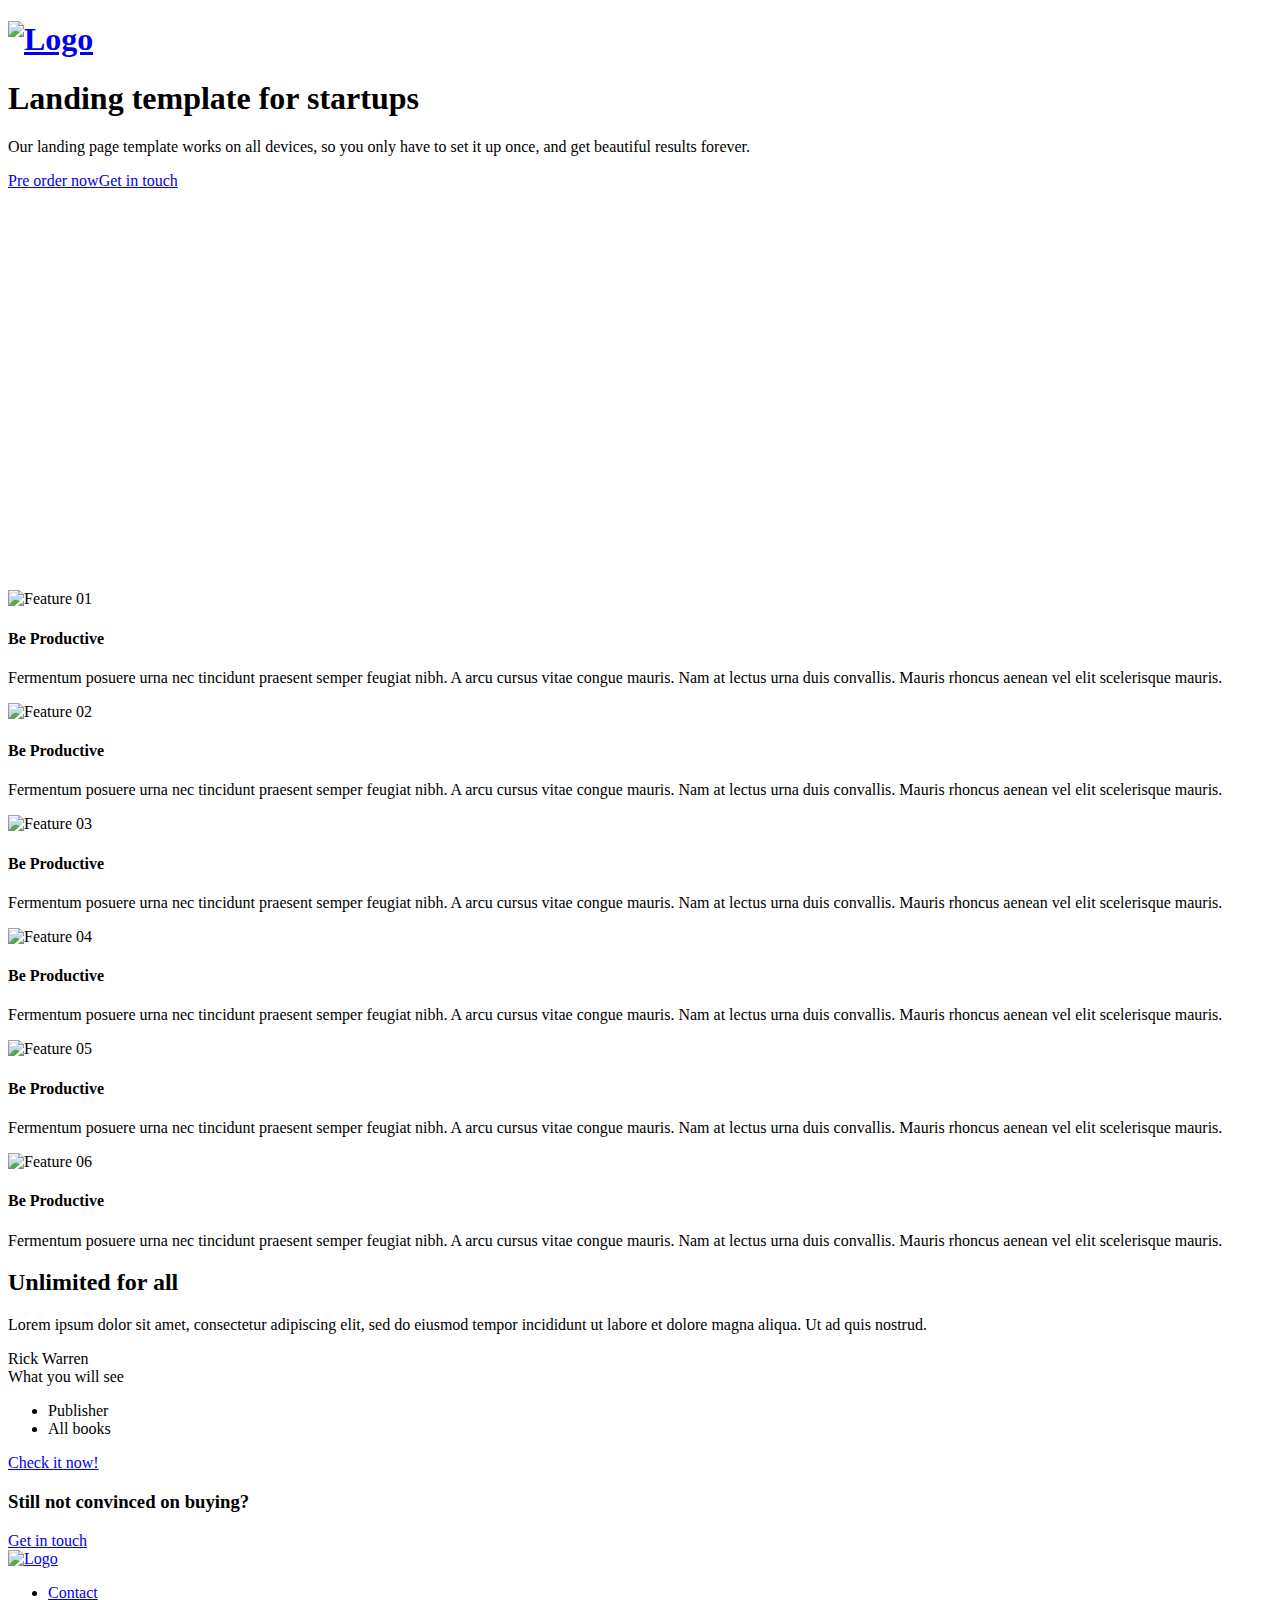
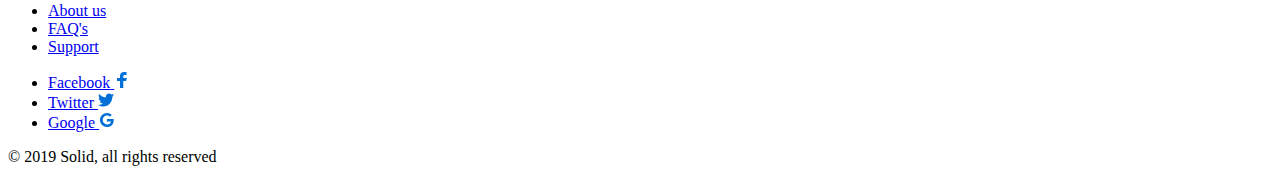
==== book-store/shared/renderer/inventory-renderer/landing_page/index.html @ 8dec96da "adding static and form sign in" ====
<!DOCTYPE html>
<html lang="en" class="no-js">
<head>
    <meta charset="utf-8">
    <meta http-equiv="X-UA-Compatible" content="IE=edge">
    <meta name="viewport" content="width=device-width, initial-scale=1">
    <title>Solid Template</title>
    <link href="https://fonts.googleapis.com/css?family=IBM+Plex+Sans:400,600" rel="stylesheet">
    <link rel="stylesheet" href="/landing_page/css/style.css">
	<script src="https://unpkg.com/animejs@3.0.1/lib/anime.min.js"></script>
    <script src="https://unpkg.com/scrollreveal@4.0.0/dist/scrollreveal.min.js"></script>
</head>
<body class="is-boxed has-animations">
    <div class="body-wrap">
        <header class="site-header">
            <div class="container">
                <div class="site-header-inner">
                    <div class="brand header-brand">
                        <h1 class="m-0">
							<a href="#">
								<img class="header-logo-image" src="/landing_page/images/logo.svg" alt="Logo">
                            </a>
                        </h1>
                    </div>
                </div>
            </div>
        </header>

        <main>
            <section class="hero">
                <div class="container">
                    <div class="hero-inner">
						<div class="hero-copy">
	                        <h1 class="hero-title mt-0">Landing template for startups</h1>
	                        <p class="hero-paragraph">Our landing page template works on all devices, so you only have to set it up once, and get beautiful results forever.</p>
	                        <div class="hero-cta"><a class="button button-primary" href="#">Pre order now</a><a class="button" href="#">Get in touch</a></div>
						</div>
						<div class="hero-figure anime-element">
							<svg class="placeholder" width="528" height="396" viewBox="0 0 528 396">
								<rect width="528" height="396" style="fill:transparent;" />
							</svg>
							<div class="hero-figure-box hero-figure-box-01" data-rotation="45deg"></div>
							<div class="hero-figure-box hero-figure-box-02" data-rotation="-45deg"></div>
							<div class="hero-figure-box hero-figure-box-03" data-rotation="0deg"></div>
							<div class="hero-figure-box hero-figure-box-04" data-rotation="-135deg"></div>
							<div class="hero-figure-box hero-figure-box-05"></div>
							<div class="hero-figure-box hero-figure-box-06"></div>
							<div class="hero-figure-box hero-figure-box-07"></div>
							<div class="hero-figure-box hero-figure-box-08" data-rotation="-22deg"></div>
							<div class="hero-figure-box hero-figure-box-09" data-rotation="-52deg"></div>
							<div class="hero-figure-box hero-figure-box-10" data-rotation="-50deg"></div>
						</div>
                    </div>
                </div>
            </section>

            <section class="features section">
                <div class="container">
					<div class="features-inner section-inner has-bottom-divider">
                        <div class="features-wrap">
                            <div class="feature text-center is-revealing">
                                <div class="feature-inner">
                                    <div class="feature-icon">
										<img src="/landing_page/images/feature-icon-01.svg" alt="Feature 01">
                                    </div>
                                    <h4 class="feature-title mt-24">Be Productive</h4>
                                    <p class="text-sm mb-0">Fermentum posuere urna nec tincidunt praesent semper feugiat nibh. A arcu cursus vitae congue mauris. Nam at lectus urna duis convallis. Mauris rhoncus aenean vel elit scelerisque mauris.</p>
                                </div>
                            </div>
							<div class="feature text-center is-revealing">
                                <div class="feature-inner">
                                    <div class="feature-icon">
										<img src="/landing_page/images/feature-icon-02.svg" alt="Feature 02">
                                    </div>
                                    <h4 class="feature-title mt-24">Be Productive</h4>
                                    <p class="text-sm mb-0">Fermentum posuere urna nec tincidunt praesent semper feugiat nibh. A arcu cursus vitae congue mauris. Nam at lectus urna duis convallis. Mauris rhoncus aenean vel elit scelerisque mauris.</p>
                                </div>
                            </div>
                            <div class="feature text-center is-revealing">
                                <div class="feature-inner">
                                    <div class="feature-icon">
										<img src="/landing_page/images/feature-icon-03.svg" alt="Feature 03">
                                    </div>
                                    <h4 class="feature-title mt-24">Be Productive</h4>
                                    <p class="text-sm mb-0">Fermentum posuere urna nec tincidunt praesent semper feugiat nibh. A arcu cursus vitae congue mauris. Nam at lectus urna duis convallis. Mauris rhoncus aenean vel elit scelerisque mauris.</p>
                                </div>
                            </div>
                            <div class="feature text-center is-revealing">
                                <div class="feature-inner">
                                    <div class="feature-icon">
										<img src="/landing_page/images/feature-icon-04.svg" alt="Feature 04">
                                    </div>
                                    <h4 class="feature-title mt-24">Be Productive</h4>
                                    <p class="text-sm mb-0">Fermentum posuere urna nec tincidunt praesent semper feugiat nibh. A arcu cursus vitae congue mauris. Nam at lectus urna duis convallis. Mauris rhoncus aenean vel elit scelerisque mauris.</p>
                                </div>
                            </div>
							<div class="feature text-center is-revealing">
                                <div class="feature-inner">
                                    <div class="feature-icon">
										<img src="/landing_page/images/feature-icon-05.svg" alt="Feature 05">
                                    </div>
                                    <h4 class="feature-title mt-24">Be Productive</h4>
                                    <p class="text-sm mb-0">Fermentum posuere urna nec tincidunt praesent semper feugiat nibh. A arcu cursus vitae congue mauris. Nam at lectus urna duis convallis. Mauris rhoncus aenean vel elit scelerisque mauris.</p>
                                </div>
                            </div>
                            <div class="feature text-center is-revealing">
                                <div class="feature-inner">
                                    <div class="feature-icon">
										<img src="/landing_page/images/feature-icon-06.svg" alt="Feature 06">
                                    </div>
                                    <h4 class="feature-title mt-24">Be Productive</h4>
                                    <p class="text-sm mb-0">Fermentum posuere urna nec tincidunt praesent semper feugiat nibh. A arcu cursus vitae congue mauris. Nam at lectus urna duis convallis. Mauris rhoncus aenean vel elit scelerisque mauris.</p>
                                </div>
                            </div>
                        </div>
                    </div>
                </div>
            </section>

            <section class="pricing section">
                <div class="container-sm">
                    <div class="pricing-inner section-inner">
                        <div class="pricing-header text-center">
                            <h2 class="section-title mt-0">Unlimited for all</h2>
                            <p class="section-paragraph mb-0">Lorem ipsum dolor sit amet, consectetur adipiscing elit, sed do eiusmod tempor incididunt ut labore et dolore magna aliqua. Ut ad quis nostrud.</p>
                        </div>
						<div class="pricing-tables-wrap">
                            <div class="pricing-table">
                                <div class="pricing-table-inner is-revealing">
                                    <div class="pricing-table-main">
                                        <div class="pricing-table-header pb-24">
                                            <div class="pricing-table-price"><span class="pricing-table-price-currency h2">Rick Warren</span>
                                                <span class="text-xs"></span></div>
                                        </div>
										<div class="pricing-table-features-title text-xs pt-24 pb-24">What you will see</div>
                                        <ul class="pricing-table-features list-reset text-xs">
                                            <li>
                                                <span>Publisher</span>
                                            </li>
                                            <li>
                                                <span>All books</span>
                                            </li>
										
                                        </ul>
                                    </div>
                                    <div class="pricing-table-cta mb-8">
                                        <a class="button button-primary button-shadow button-block" href="#">Check it now!</a>
                                    </div>
                                </div>
                            </div>
                        </div>
                    </div>
                </div>
            </section>

			<section class="cta section">
				<div class="container">
					<div class="cta-inner section-inner">
						<h3 class="section-title mt-0">Still not convinced on buying?</h3>
						<div class="cta-cta">
							<a class="button button-primary button-wide-mobile" href="#">Get in touch</a>
						</div>
					</div>
				</div>
			</section>
        </main>

        <footer class="site-footer">
            <div class="container">
                <div class="site-footer-inner">
                    <div class="brand footer-brand">
						<a href="#">
							<img class="header-logo-image" src="/landing_page/images/logo.svg" alt="Logo">
						</a>
                    </div>
                    <ul class="footer-links list-reset">
                        <li>
                            <a href="#">Contact</a>
                        </li>
                        <li>
                            <a href="#">About us</a>
                        </li>
                        <li>
                            <a href="#">FAQ's</a>
                        </li>
                        <li>
                            <a href="#">Support</a>
                        </li>
                    </ul>
                    <ul class="footer-social-links list-reset">
                        <li>
                            <a href="#">
                                <span class="screen-reader-text">Facebook</span>
                                <svg width="16" height="16" xmlns="http://www.w3.org/2000/svg">
                                    <path d="M6.023 16L6 9H3V6h3V4c0-2.7 1.672-4 4.08-4 1.153 0 2.144.086 2.433.124v2.821h-1.67c-1.31 0-1.563.623-1.563 1.536V6H13l-1 3H9.28v7H6.023z" fill="#0270D7"/>
                                </svg>
                            </a>
                        </li>
                        <li>
                            <a href="#">
                                <span class="screen-reader-text">Twitter</span>
                                <svg width="16" height="16" xmlns="http://www.w3.org/2000/svg">
                                    <path d="M16 3c-.6.3-1.2.4-1.9.5.7-.4 1.2-1 1.4-1.8-.6.4-1.3.6-2.1.8-.6-.6-1.5-1-2.4-1-1.7 0-3.2 1.5-3.2 3.3 0 .3 0 .5.1.7-2.7-.1-5.2-1.4-6.8-3.4-.3.5-.4 1-.4 1.7 0 1.1.6 2.1 1.5 2.7-.5 0-1-.2-1.5-.4C.7 7.7 1.8 9 3.3 9.3c-.3.1-.6.1-.9.1-.2 0-.4 0-.6-.1.4 1.3 1.6 2.3 3.1 2.3-1.1.9-2.5 1.4-4.1 1.4H0c1.5.9 3.2 1.5 5 1.5 6 0 9.3-5 9.3-9.3v-.4C15 4.3 15.6 3.7 16 3z" fill="#0270D7"/>
                                </svg>
                            </a>
                        </li>
                        <li>
                            <a href="#">
                                <span class="screen-reader-text">Google</span>
                                <svg width="16" height="16" xmlns="http://www.w3.org/2000/svg">
                                    <path d="M7.9 7v2.4H12c-.2 1-1.2 3-4 3-2.4 0-4.3-2-4.3-4.4 0-2.4 2-4.4 4.3-4.4 1.4 0 2.3.6 2.8 1.1l1.9-1.8C11.5 1.7 9.9 1 8 1 4.1 1 1 4.1 1 8s3.1 7 7 7c4 0 6.7-2.8 6.7-6.8 0-.5 0-.8-.1-1.2H7.9z" fill="#0270D7"/>
                                </svg>
                            </a>
                        </li>
                    </ul>
                    <div class="footer-copyright">&copy; 2019 Solid, all rights reserved</div>
                </div>
            </div>
        </footer>
    </div>

    <script src="/landing_page/js/main.min.js"></script>
</body>
</html>
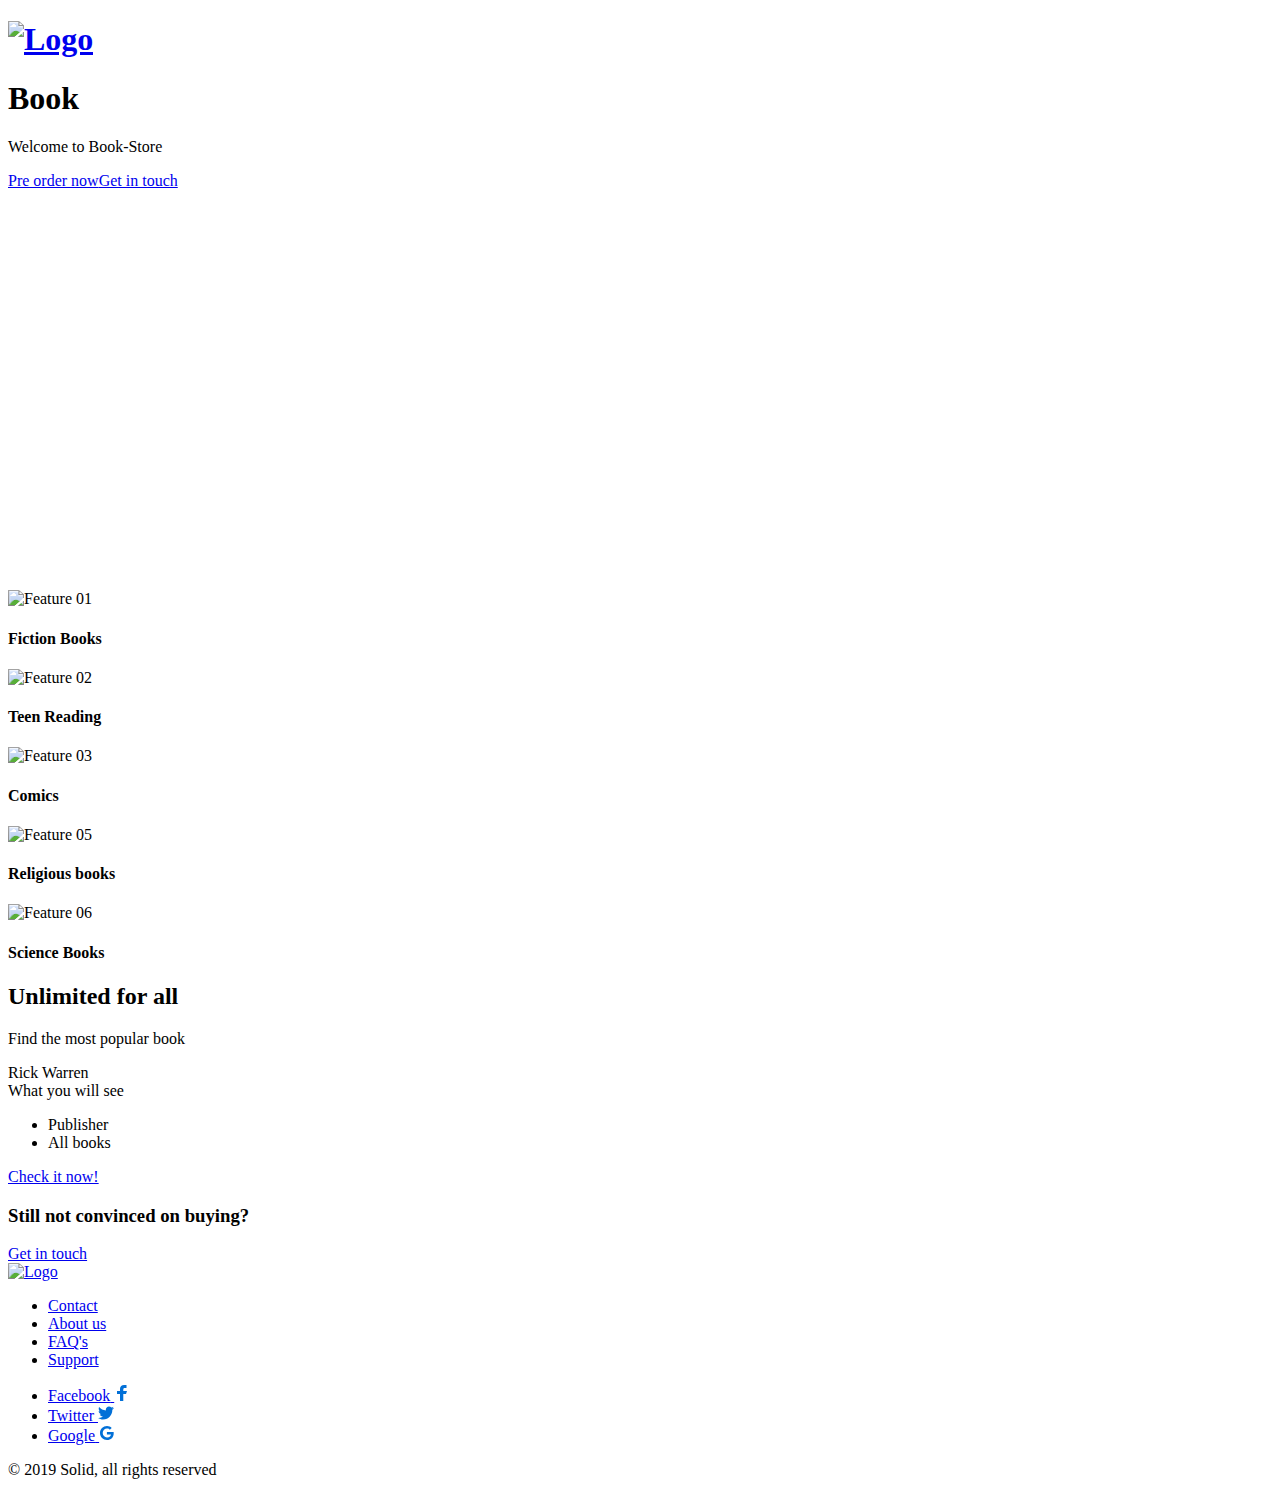
==== commit 63699068: "adding static assets" ====
--- a/book-store/shared/renderer/inventory-renderer/landing_page/index.html
+++ b/book-store/shared/renderer/inventory-renderer/landing_page/index.html
@@ -4,7 +4,7 @@
     <meta charset="utf-8">
     <meta http-equiv="X-UA-Compatible" content="IE=edge">
     <meta name="viewport" content="width=device-width, initial-scale=1">
-    <title>Solid Template</title>
+    <title>Book Inventory</title>
     <link href="https://fonts.googleapis.com/css?family=IBM+Plex+Sans:400,600" rel="stylesheet">
     <link rel="stylesheet" href="/landing_page/css/style.css">
 	<script src="https://unpkg.com/animejs@3.0.1/lib/anime.min.js"></script>
@@ -31,8 +31,8 @@
                 <div class="container">
                     <div class="hero-inner">
 						<div class="hero-copy">
-	                        <h1 class="hero-title mt-0">Landing template for startups</h1>
-	                        <p class="hero-paragraph">Our landing page template works on all devices, so you only have to set it up once, and get beautiful results forever.</p>
+	                        <h1 class="hero-title mt-0">Book</h1>
+	                        <p class="hero-paragraph">Welcome to Book-Store</p>
 	                        <div class="hero-cta"><a class="button button-primary" href="#">Pre order now</a><a class="button" href="#">Get in touch</a></div>
 						</div>
 						<div class="hero-figure anime-element">
@@ -61,55 +61,41 @@
                             <div class="feature text-center is-revealing">
                                 <div class="feature-inner">
                                     <div class="feature-icon">
-										<img src="/landing_page/images/feature-icon-01.svg" alt="Feature 01">
-                                    </div>
-                                    <h4 class="feature-title mt-24">Be Productive</h4>
-                                    <p class="text-sm mb-0">Fermentum posuere urna nec tincidunt praesent semper feugiat nibh. A arcu cursus vitae congue mauris. Nam at lectus urna duis convallis. Mauris rhoncus aenean vel elit scelerisque mauris.</p>
+										<img src="/landing_page/images/fiction_book.png" width="200" height="400" alt="Feature 01">
+                                    </div>
+                                    <h4 class="feature-title mt-24">Fiction Books</h4>
                                 </div>
                             </div>
 							<div class="feature text-center is-revealing">
                                 <div class="feature-inner">
                                     <div class="feature-icon">
-										<img src="/landing_page/images/feature-icon-02.svg" alt="Feature 02">
-                                    </div>
-                                    <h4 class="feature-title mt-24">Be Productive</h4>
-                                    <p class="text-sm mb-0">Fermentum posuere urna nec tincidunt praesent semper feugiat nibh. A arcu cursus vitae congue mauris. Nam at lectus urna duis convallis. Mauris rhoncus aenean vel elit scelerisque mauris.</p>
+										<img src="/landing_page/images/teen_reading.png" width="200" height="400" alt="Feature 02">
+                                    </div>
+                                    <h4 class="feature-title mt-24">Teen Reading</h4>
                                 </div>
                             </div>
                             <div class="feature text-center is-revealing">
                                 <div class="feature-inner">
                                     <div class="feature-icon">
-										<img src="/landing_page/images/feature-icon-03.svg" alt="Feature 03">
-                                    </div>
-                                    <h4 class="feature-title mt-24">Be Productive</h4>
-                                    <p class="text-sm mb-0">Fermentum posuere urna nec tincidunt praesent semper feugiat nibh. A arcu cursus vitae congue mauris. Nam at lectus urna duis convallis. Mauris rhoncus aenean vel elit scelerisque mauris.</p>
+										<img src="/landing_page/images/comics.png" width="200" height="400" alt="Feature 03">
+                                    </div>
+                                    <h4 class="feature-title mt-24">Comics</h4>
+                                </div>
+                            </div>
+							<div class="feature text-center is-revealing">
+                                <div class="feature-inner">
+                                    <div class="feature-icon">
+										<img src="/landing_page/images/religious_books.jpg" width="200" height="400" alt="Feature 05">
+                                    </div>
+                                    <h4 class="feature-title mt-24">Religious books</h4>
                                 </div>
                             </div>
                             <div class="feature text-center is-revealing">
                                 <div class="feature-inner">
                                     <div class="feature-icon">
-										<img src="/landing_page/images/feature-icon-04.svg" alt="Feature 04">
-                                    </div>
-                                    <h4 class="feature-title mt-24">Be Productive</h4>
-                                    <p class="text-sm mb-0">Fermentum posuere urna nec tincidunt praesent semper feugiat nibh. A arcu cursus vitae congue mauris. Nam at lectus urna duis convallis. Mauris rhoncus aenean vel elit scelerisque mauris.</p>
-                                </div>
-                            </div>
-							<div class="feature text-center is-revealing">
-                                <div class="feature-inner">
-                                    <div class="feature-icon">
-										<img src="/landing_page/images/feature-icon-05.svg" alt="Feature 05">
-                                    </div>
-                                    <h4 class="feature-title mt-24">Be Productive</h4>
-                                    <p class="text-sm mb-0">Fermentum posuere urna nec tincidunt praesent semper feugiat nibh. A arcu cursus vitae congue mauris. Nam at lectus urna duis convallis. Mauris rhoncus aenean vel elit scelerisque mauris.</p>
-                                </div>
-                            </div>
-                            <div class="feature text-center is-revealing">
-                                <div class="feature-inner">
-                                    <div class="feature-icon">
-										<img src="/landing_page/images/feature-icon-06.svg" alt="Feature 06">
-                                    </div>
-                                    <h4 class="feature-title mt-24">Be Productive</h4>
-                                    <p class="text-sm mb-0">Fermentum posuere urna nec tincidunt praesent semper feugiat nibh. A arcu cursus vitae congue mauris. Nam at lectus urna duis convallis. Mauris rhoncus aenean vel elit scelerisque mauris.</p>
+										<img src="/landing_page/images/science_books.png" width="200" height="400" alt="Feature 06">
+                                    </div>
+                                    <h4 class="feature-title mt-24">Science Books</h4>
                                 </div>
                             </div>
                         </div>
@@ -122,7 +108,7 @@
                     <div class="pricing-inner section-inner">
                         <div class="pricing-header text-center">
                             <h2 class="section-title mt-0">Unlimited for all</h2>
-                            <p class="section-paragraph mb-0">Lorem ipsum dolor sit amet, consectetur adipiscing elit, sed do eiusmod tempor incididunt ut labore et dolore magna aliqua. Ut ad quis nostrud.</p>
+                            <p class="section-paragraph mb-0">Find the most popular book</p>
                         </div>
 						<div class="pricing-tables-wrap">
                             <div class="pricing-table">
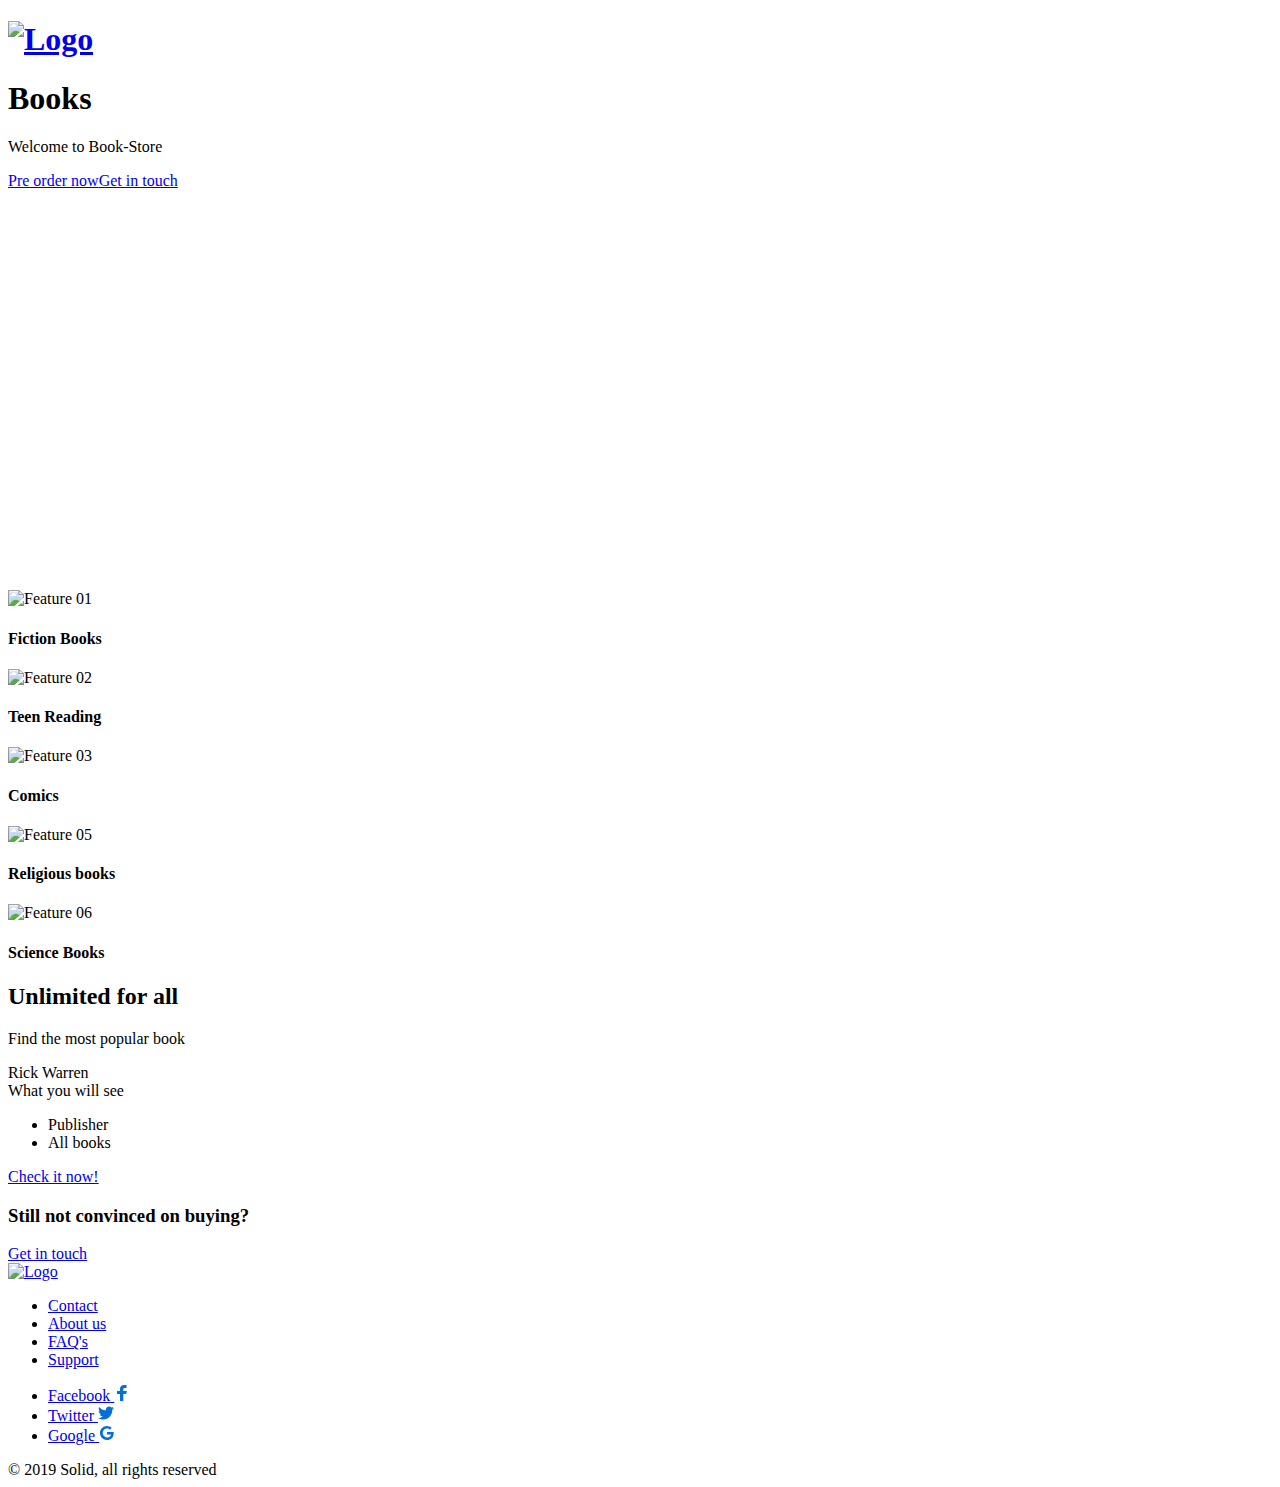
==== commit fbd08f7d: "updating" ====
--- a/book-store/shared/renderer/inventory-renderer/landing_page/index.html
+++ b/book-store/shared/renderer/inventory-renderer/landing_page/index.html
@@ -31,7 +31,7 @@
                 <div class="container">
                     <div class="hero-inner">
 						<div class="hero-copy">
-	                        <h1 class="hero-title mt-0">Book</h1>
+	                        <h1 class="hero-title mt-0">Books</h1>
 	                        <p class="hero-paragraph">Welcome to Book-Store</p>
 	                        <div class="hero-cta"><a class="button button-primary" href="#">Pre order now</a><a class="button" href="#">Get in touch</a></div>
 						</div>
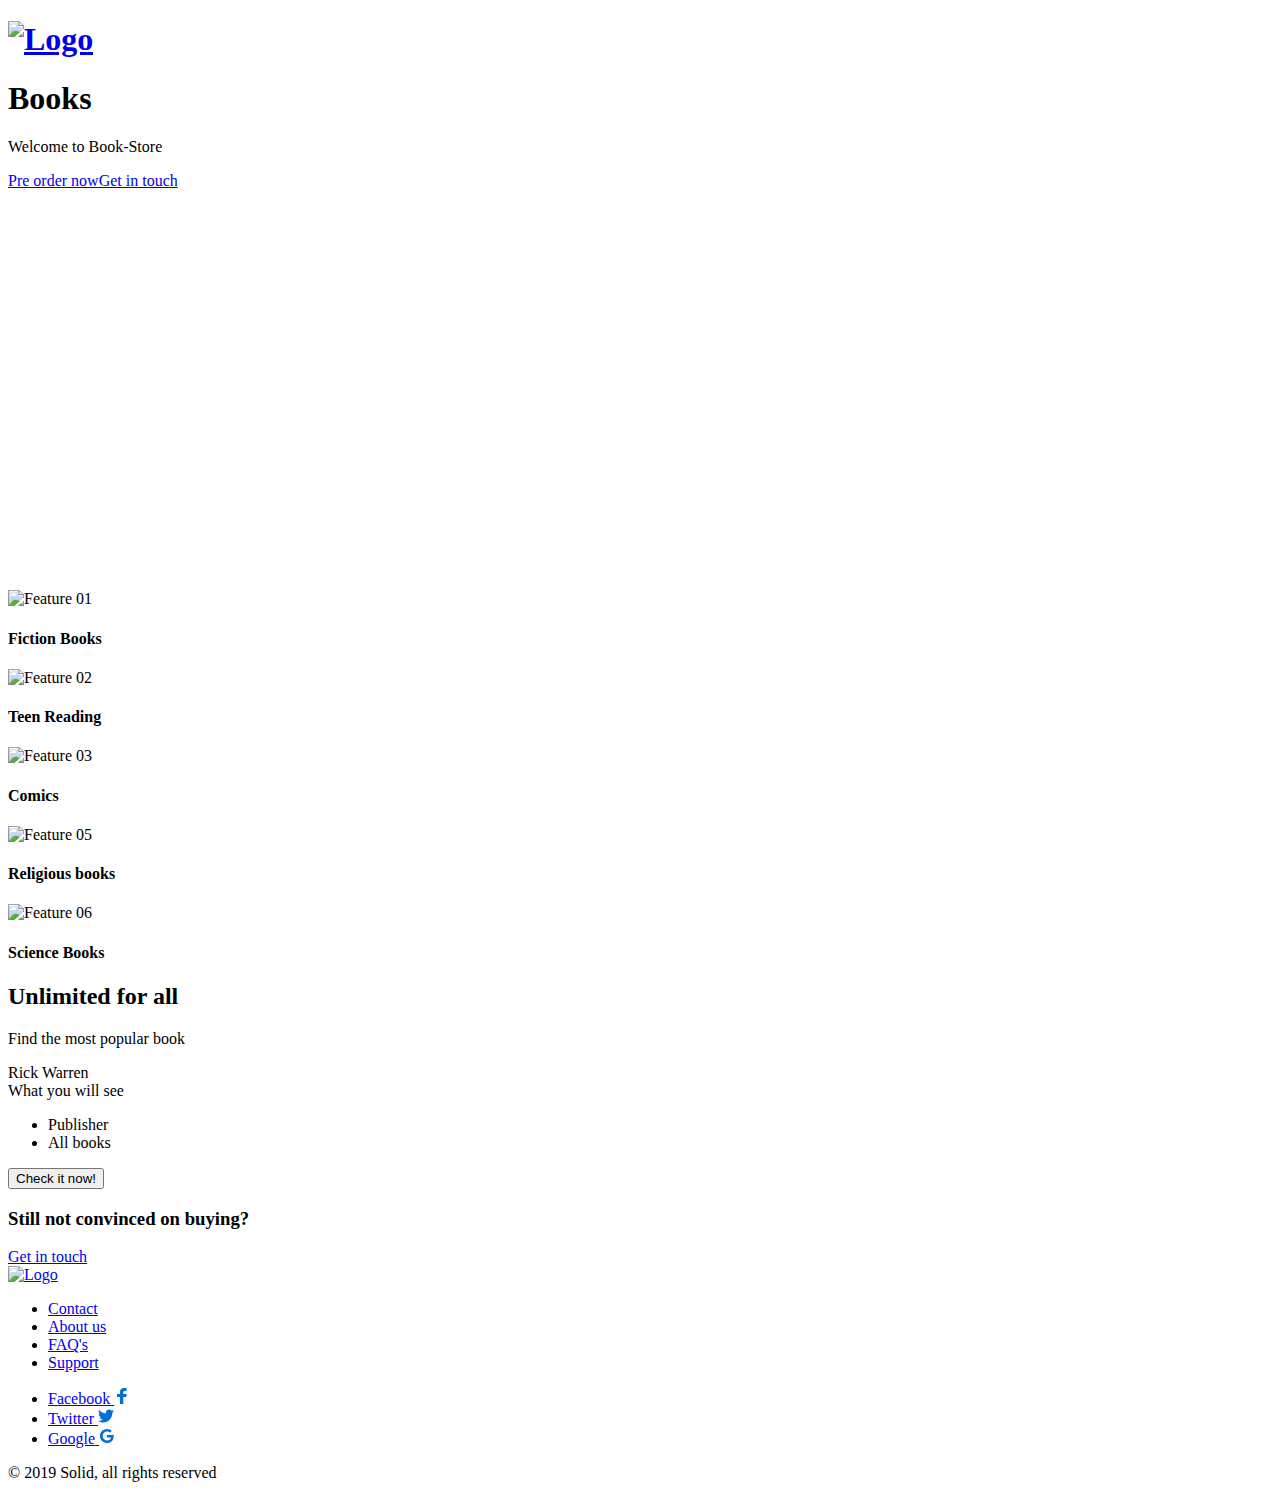
==== commit c11c0e85: "adding new endpoint" ====
--- a/book-store/shared/renderer/inventory-renderer/landing_page/index.html
+++ b/book-store/shared/renderer/inventory-renderer/landing_page/index.html
@@ -8,7 +8,31 @@
     <link href="https://fonts.googleapis.com/css?family=IBM+Plex+Sans:400,600" rel="stylesheet">
     <link rel="stylesheet" href="/landing_page/css/style.css">
 	<script src="https://unpkg.com/animejs@3.0.1/lib/anime.min.js"></script>
+    <script src="https://code.jquery.com/jquery-3.5.1.min.js"></script>
     <script src="https://unpkg.com/scrollreveal@4.0.0/dist/scrollreveal.min.js"></script>
+    <script type="text/javascript">
+        $(document).ready(function () {
+            $("#submitBtn").on("click", function () {
+                alert("signing in")
+
+                $.ajax({
+                    type: "GET",
+                    url: "/book-store/inventory/book/find/1",
+                    processData: false,
+                    contentType: "application/json",
+                }).done(
+                    function (obj) {
+                        window.location.href = "/book-store/inventory/book/find/1"
+                    }
+                ).fail(
+                    function (data) {
+                        console.log(JSON.stringify(data))
+                        alert(JSON.stringify(data))
+                    }
+                )
+            });
+        });
+    </script>
 </head>
 <body class="is-boxed has-animations">
     <div class="body-wrap">
@@ -130,7 +154,7 @@
                                         </ul>
                                     </div>
                                     <div class="pricing-table-cta mb-8">
-                                        <a class="button button-primary button-shadow button-block" href="#">Check it now!</a>
+                                        <input type="submit" class="button button-primary button-shadow button-block"  id="submitBtn" class="button" value="Check it now!">
                                     </div>
                                 </div>
                             </div>
